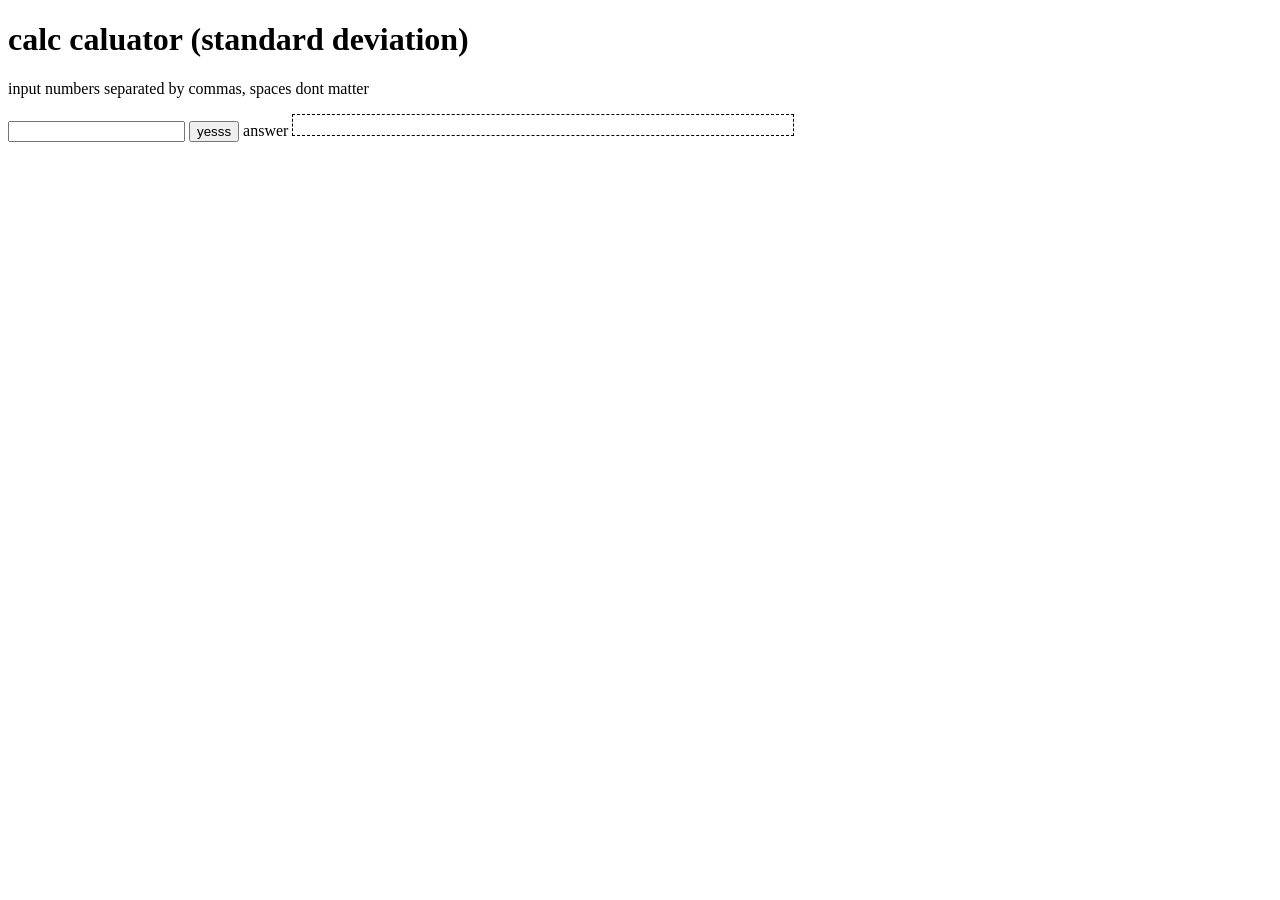
==== web/index.html @ b9396802 "statistics + dotplot working with scale?" ====
<!DOCTYPE html>
<html lang="en">
<head>
    <meta charset="UTF-8">
    <meta name="viewport" content="width=device-width, initial-scale=1.0">
    <title>Math Project</title>
</head>
<body>
    <h1>calc caluator (standard deviation)</h1>
    <p>input numbers separated by commas, spaces dont matter</p>
    <input type="text" id="number1"> 
    <button id="submitBtn">yesss</button>

    <h10 id="answer">answer</h10>

    <canvas id="canvas" width="500" height="20" style="border: 1px dashed #000;">
    </canvas>
    
    <script src="../js-modules/index.js" type="module"></script>
</body>
</html>
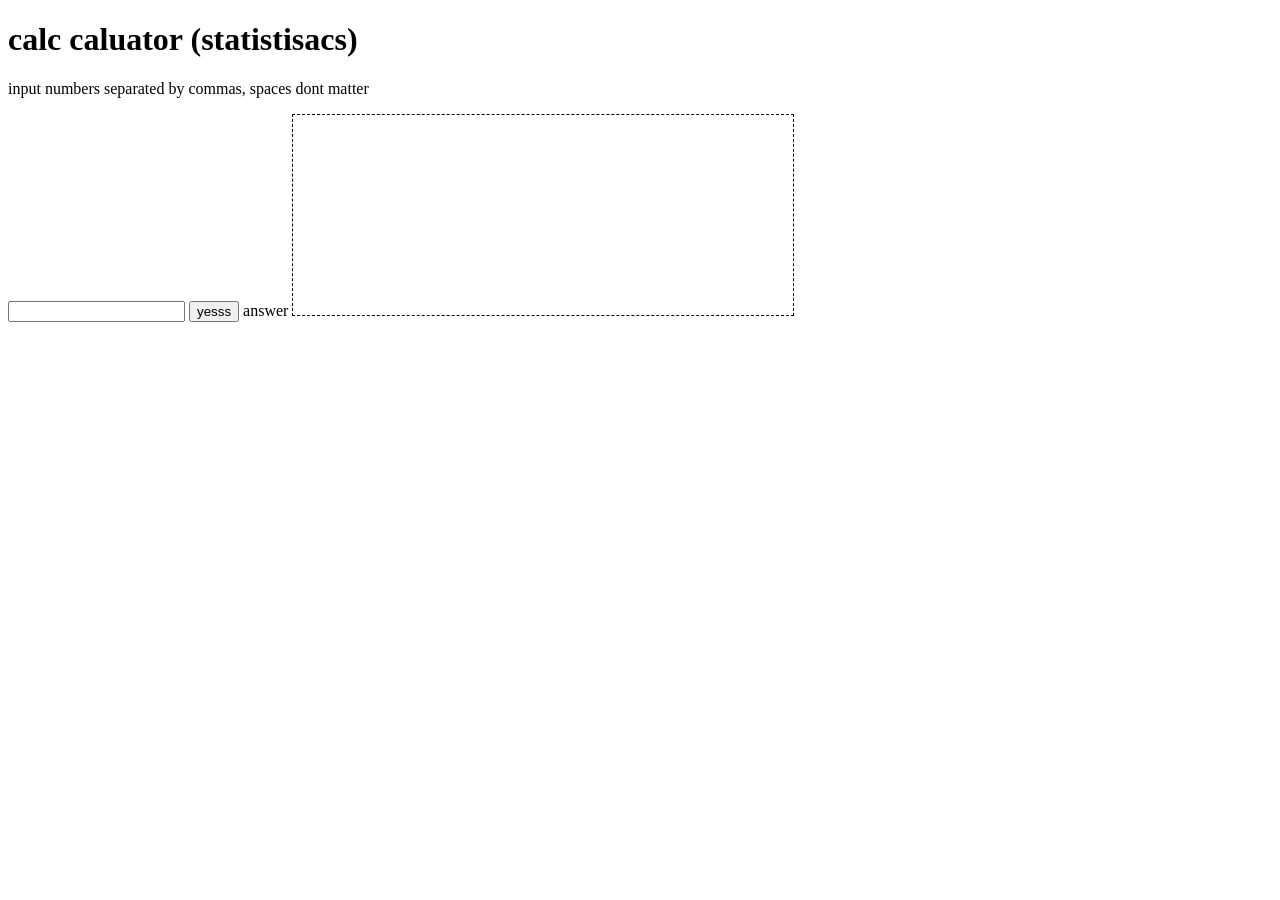
==== commit 73ecb15d: "dots stack on dotplot" ====
--- a/web/index.html
+++ b/web/index.html
@@ -6,14 +6,14 @@
     <title>Math Project</title>
 </head>
 <body>
-    <h1>calc caluator (standard deviation)</h1>
+    <h1>calc caluator (statistisacs)</h1>
     <p>input numbers separated by commas, spaces dont matter</p>
     <input type="text" id="number1"> 
     <button id="submitBtn">yesss</button>
 
     <h10 id="answer">answer</h10>
 
-    <canvas id="canvas" width="500" height="20" style="border: 1px dashed #000;">
+    <canvas id="canvas" width="500" height="200" style="border: 1px dashed #000;">
     </canvas>
     
     <script src="../js-modules/index.js" type="module"></script>
